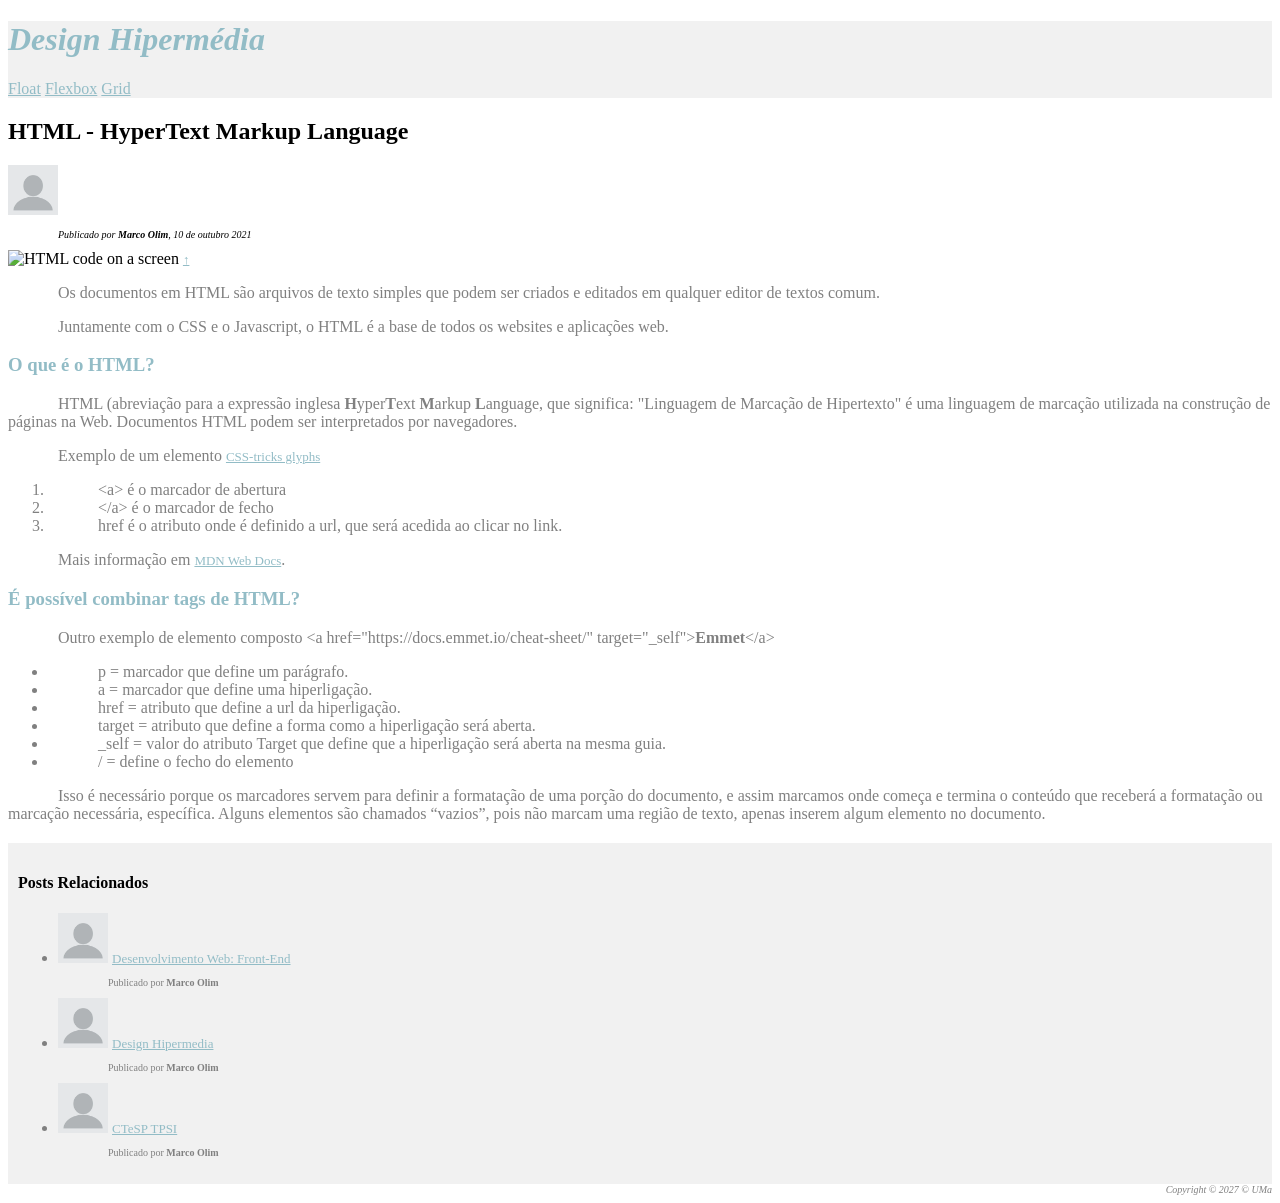
==== about.html @ 5326ee05 "V4.0 added css styling" ====
<!DOCTYPE html>
<html lang="en">
<head>
<meta charset="UTF-8">
<meta http-equiv="X-UA-Compatible" content="IE=edge">
<meta name="viewport" content="width=device-width, initial-scale=1.0">
<link rel="stylesheet" href="css/HDstyle.css">
<title>HD2021</title>
</head>
<body>
<div class="container">
<header class="main-header">
<h1 class="aquabluetext"><i>Design Hipermédia</i></h1>
<nav>
<a href="#" class="aquabluetext">Float</a>
<a href="#" class="aquabluetext">Flexbox</a>
<a href="#" class="aquabluetext">Grid</a>
</nav>
</header>
<article>
<header class="post-header">
<h2>HTML - HyperText Markup Language</h2>
<img src="img/profile.png"
alt="anonimo"
height="50"
width="50">
<p id="author"><i>Publicado por <strong>Marco Olim</strong>, 10 de outubro 2021</i></p>
<img src="https://www.numelion.com/wp-content/uploads/2018/07/balises-code-html.jpg"
alt="HTML code on a screen"
width="500"
height="200"
class="post-img">
<a href="#" class="button-top">&uarr;</a>
</header>
<p>Os documentos em HTML são arquivos de texto simples que podem ser criados e editados em qualquer
editor de textos comum. </p>
<p>Juntamente com o CSS e o Javascript, o HTML é a base de todos os websites e aplicações web.</p>
<h3>O que é o HTML?</h3>
<p> HTML (abreviação para a expressão inglesa <strong>H</strong>yper<strong>T</strong>ext
<strong>M</strong>arkup <strong>L</strong>anguage, que significa: "Linguagem de Marcação de
Hipertexto" é uma linguagem de marcação utilizada na construção de páginas na Web. Documentos HTML podem ser
interpretados por navegadores.
</p>
<p>Exemplo de um elemento <a href="https://css-tricks.com/snippets/html/glyphs/">CSS-tricks
glyphs</a></p>
<ol>
<li>&lt;a&gt; é o marcador de abertura</li>
<li>&lt;/a&gt; é o marcador de fecho</li>
<li>href é o atributo onde é definido a url, que será acedida ao clicar no link.</li>
</ol>
<p>Mais informação em <a href=" https://developer.mozilla.org/en-US/docs/Web/HTML/Element">MDN Web
Docs</a>.</p>
<h3>É possível combinar tags de HTML?</h3>
<p>Outro exemplo de elemento composto &lt;a href="https://docs.emmet.io/cheat-sheet/"
target="_self"&gt;<strong>Emmet</strong>&lt;/a&gt;</p>
<ul>
<li>p = marcador que define um parágrafo.</li>
<li>a = marcador que define uma hiperligação.</li>
<li>href = atributo que define a url da hiperligação.</li>
<li>target = atributo que define a forma como a hiperligação será aberta.</li>
<li>_self = valor do atributo Target que define que a hiperligação será aberta na mesma guia.</li>
<li>/ = define o fecho do elemento</li>
</ul>
<p>
Isso é necessário porque os marcadores servem para definir a formatação de uma porção do documento,
e assim marcamos onde começa e termina o conteúdo que receberá a formatação ou marcação necessária, específica.
Alguns elementos são chamados “vazios”, pois não marcam uma região de texto, apenas inserem algum
elemento no documento.
</p>
</article>
<aside>
<h4>Posts Relacionados</h4>
<ul class="related">
<li>
<img src="img/profile.png" alt="anonimo" height="50" width="50">
<a href="#">Desenvolvimento Web: Front-End </a>
<p class="related-author">Publicado por <strong>Marco Olim</strong></p>
</li>
<li>
<img src="img/profile.png" alt="anonimo" height="50" width="50">
<a href="#">Design Hipermedia</a>
<p class="related-author">Publicado por <strong>Marco Olim</strong></p>
</li>
<li>
<img src="img/profile.png" alt="anonimo" height="50" width="50">
<a href="#">CTeSP TPSI</a>
<p class="related-author">Publicado por <strong>Marco Olim</strong></p>
</li>
</ul>
</aside>
<footer id="copyright"><i>Copyright © 2027 &copy; UMa</i></footer>
</div>
</body>
</html>
---- css/HDstyle.css ----
#author{
    color: black;  
    font-size: x-small;
}

.main-header
{
    background-color: #f1f1f1;
    text-align: left;
}

.aquabluetext{
        color: #92bcc6;
}

p, li{
    text-align: left;
    text-indent: 50px;
    color: grey;
}

h3 {
    color: #92bcc6;
}

article a{
    color: #92bcc6;
    font-size: small;
}

#copyright{
    color: grey;
    font-size: x-small;
    text-align: right;
}

aside{
    background-color: #f1f1f1;
    padding: 10px;
    margin-top: 20px;
}

aside a
{
    color: #92bcc6;
    font-size: small;
}

.related-author{
    color: grey;
    font-size: x-small;
}
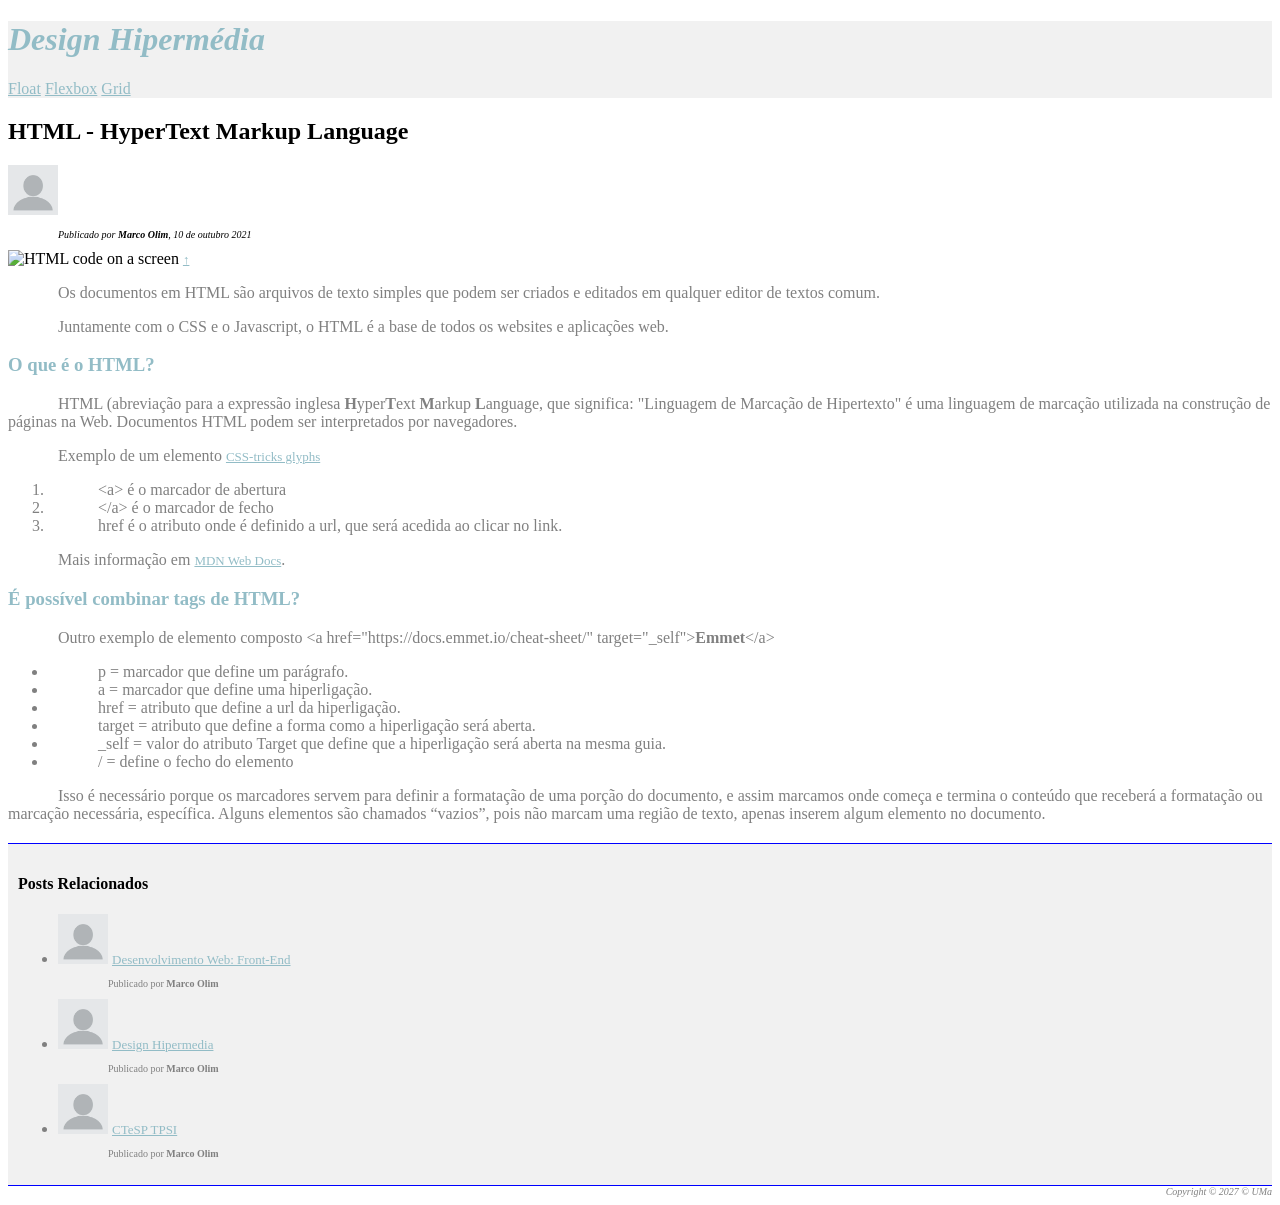
==== commit 7c9c0d7c: "v5.0 added login form for class 07/10" ====
--- a/about.html
+++ b/about.html
@@ -68,7 +68,7 @@
 elemento no documento.
 </p>
 </article>
-<aside>
+<aside style="border-top-style: deepskyblue;" border-bottom-style: deepskyblue;">
 <h4>Posts Relacionados</h4>
 <ul class="related">
 <li>
--- a/css/HDstyle.css
+++ b/css/HDstyle.css
@@ -38,6 +38,8 @@
     background-color: #f1f1f1;
     padding: 10px;
     margin-top: 20px;
+    border-top: 1px solid blue;
+    border-bottom: 1px solid blue;
 }
 
 aside a
